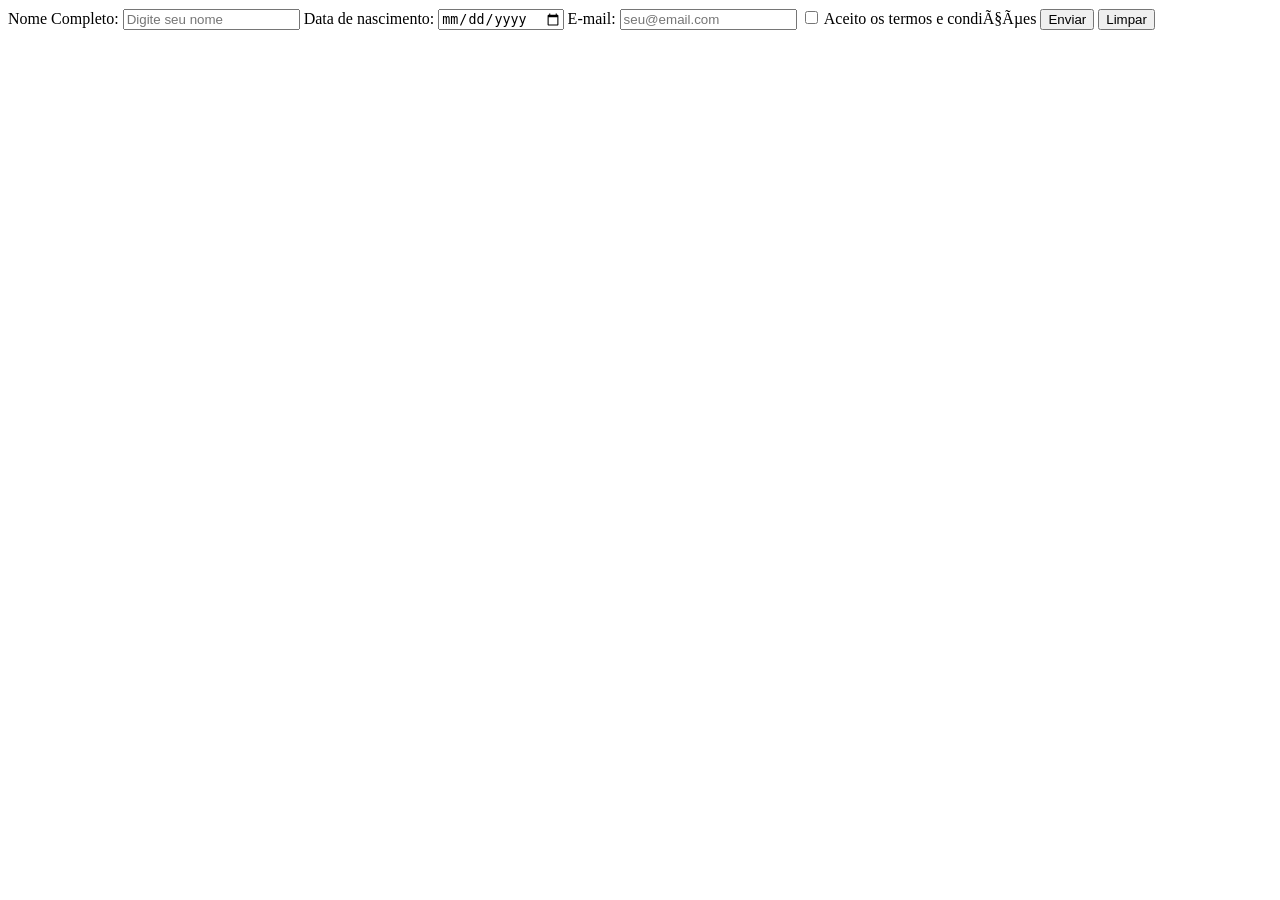
==== Formulário/index.html @ f7abf636 "add form" ====
<!DOCTYPE html>
<html lang="pt-BR>
<head>
    <meta charset="UTF-8">
    <meta name="viewport" content="width=device-width, initial-scale=1.0">
    <title>Formulário</title>
</head>
<body>
 
     <form action="" method="POST">

        <label for="nome">Nome Completo:</label>
        <input type="text" id="nome" name="nome" required placeholder="Digite seu nome">
    
        <label for="date">Data de nascimento:</label>
        <input type="date" id="" name="Data de nascimento" required>
       
        <label for="email">E-mail:</label>
        <input type="email" id="email" name="email" required placeholder="seu@email.com">
    
        <input type="checkbox" id="termos" name="termos" required>
        <label for="termos">Aceito os termos e condições</label>

        <button type="submit">Enviar</button>
        <button type="reset">Limpar</button>
    </div>
    </form>
</body>
</html>
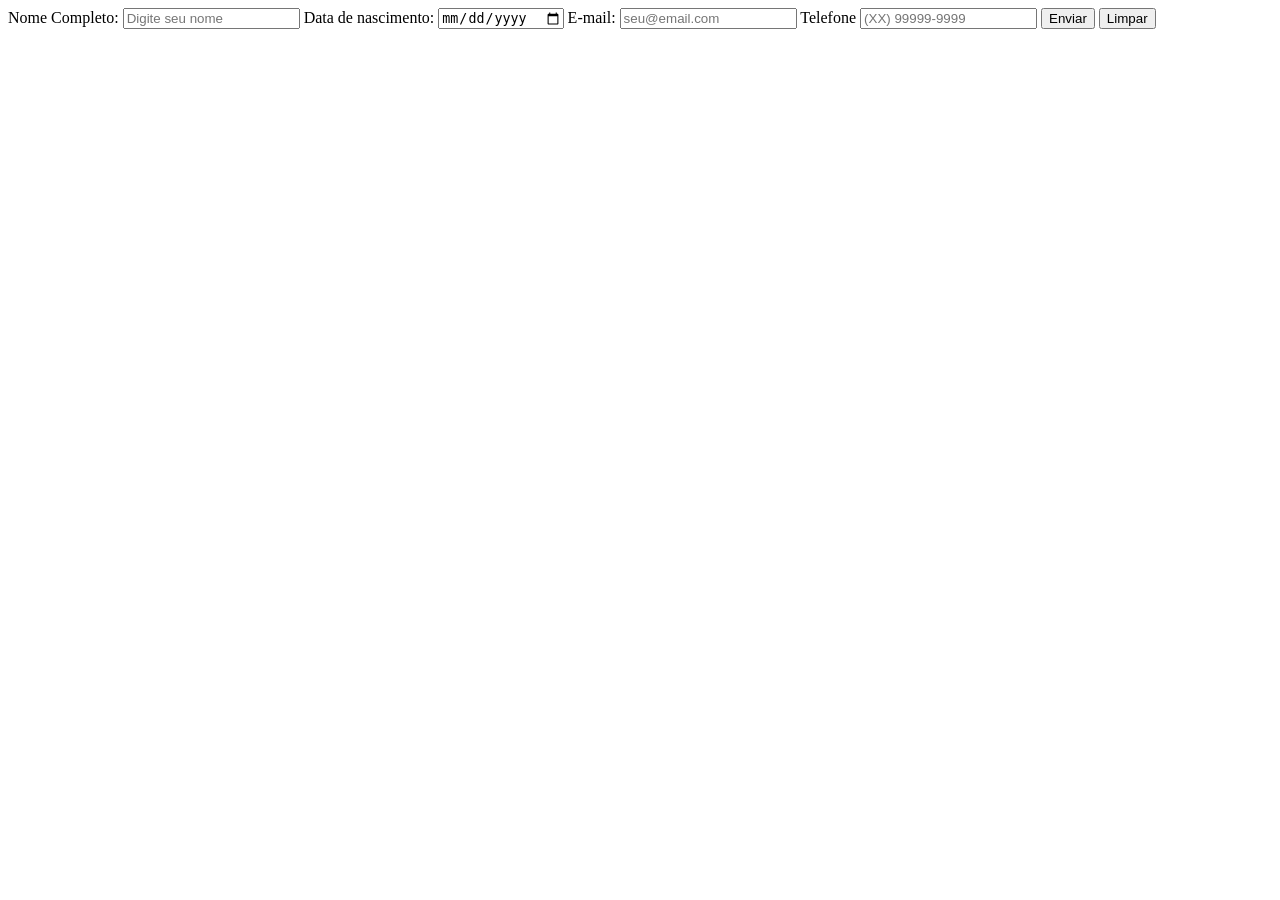
==== commit d425e6a2: "att form" ====
--- a/Formulário/index.html
+++ b/Formulário/index.html
@@ -18,8 +18,8 @@
         <label for="email">E-mail:</label>
         <input type="email" id="email" name="email" required placeholder="seu@email.com">
     
-        <input type="checkbox" id="termos" name="termos" required>
-        <label for="termos">Aceito os termos e condições</label>
+        <label  for="phone">Telefone</label>
+        <input type="tel" id="celular" name="celular" placeholder="(XX) 99999-9999" required>
 
         <button type="submit">Enviar</button>
         <button type="reset">Limpar</button>
